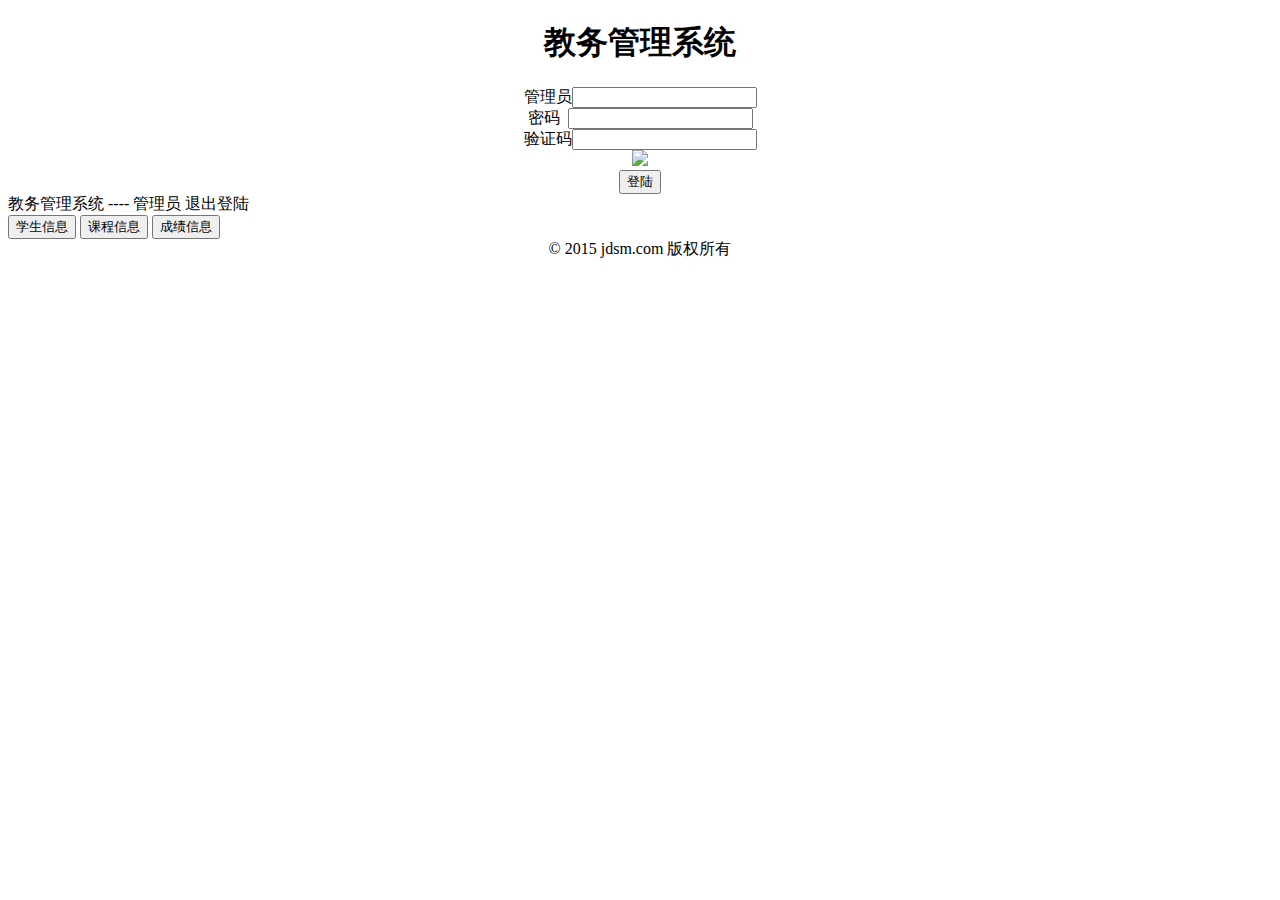
==== public/index.html @ a4da15b7 "df" ====
<!DOCTYPE html>
<html lang="en">
<head>
	<meta charset="UTF-8">
	<title>一个略显丑陋的管理系统</title>
	<link rel="stylesheet" type="text/css" href="module/cms/cms.css">
</head>
	<body ms-controller="root">
		
		<div class="login" ms-visible="isDisHome==0">
			<center><h1>教务管理系统</h1></center>
			<center>
				<div class="admin">管理员<input class="adminInput" type="text"></div>
				<div class="passwd">密码&nbsp&nbsp<input class="passwdInput" type="text"></div>
				<div class="vcode">验证码<input class="passwdInput" type="text"></div>
				<img class="vcodeImg" src="http://115.28.28.88:5610/code">
			</center>
			<center><button class="submit">登陆</button></center>
		</div>

		<div ms-visible="isDisHome==1">
			<!-- 导航 s-->
			<div class="header">
				<div class="center">
					<spna>教务管理系统</spna>
					<spna>----</spna>
					<span>管理员</span>
					<span>退出登陆</span>
				</div>
			</div>
			<!-- 导航 e-->
			<!-- 中间部分 s-->
			<div class="horCenter">
				<div class="container">
					<!-- 左边的导航 s-->
					<div class="tabBar">
						<button ms-click="btnClick(0)">学生信息</button>
						<button ms-click="btnClick(1)">课程信息</button>
						<button ms-click="btnClick(2)">成绩信息</button>
					</div>
					<!-- 左边的导航 e-->
					<!-- 右边的列表 s-->
					<div class="content">
						<div ms-include-src="stuList" ms-visible="index===0"></div>
						<div ms-include-src="subList" ms-visible="index===1"></div>
						<div ms-include-src="scoreList" ms-visible="index===2"></div>
					</div>
					<!-- 右边的列表 e-->
				</div>
			</div>
			<!-- 中间部分 e-->
			<!-- 尾部 s-->
			<div class="footer">
				<div class="verCenter">
					<center><span>© 2015 jdsm.com 版权所有</span></center>
				</div>
			</div>
		</div>
		<!-- 尾部 e-->
	<script src="vendor/require/require.js" data-main="cms.js"></script>
	</body>
</html>
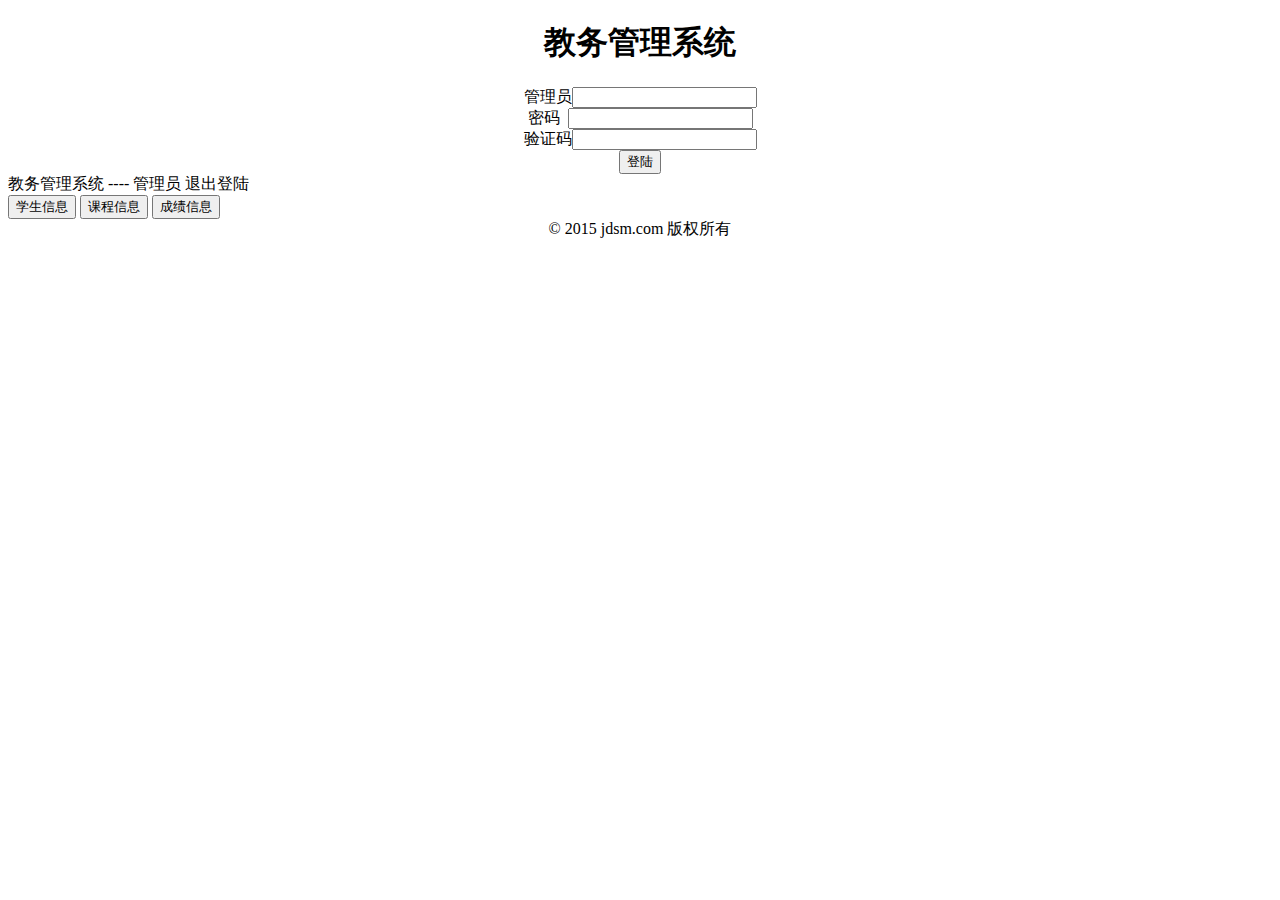
==== commit 71528b4d: "df" ====
--- a/public/index.html
+++ b/public/index.html
@@ -10,12 +10,12 @@
 		<div class="login" ms-visible="isDisHome==0">
 			<center><h1>教务管理系统</h1></center>
 			<center>
-				<div class="admin">管理员<input class="adminInput" type="text"></div>
-				<div class="passwd">密码&nbsp&nbsp<input class="passwdInput" type="text"></div>
-				<div class="vcode">验证码<input class="passwdInput" type="text"></div>
-				<img class="vcodeImg" src="http://115.28.28.88:5610/code">
+				<div class="admin">管理员<input class="adminInput" type="text" ms-duplex="name"></div>
+				<div class="passwd">密码&nbsp&nbsp<input class="passwdInput" type="text" ms-duplex="passwd"></div>
+				<div class="vcode">验证码<input class="passwdInput" type="text" ms-duplex="vcode"></div>
+				
 			</center>
-			<center><button class="submit">登陆</button></center>
+			<center><button class="submit" ms-click="login">登陆</button></center>
 		</div>
 
 		<div ms-visible="isDisHome==1">
